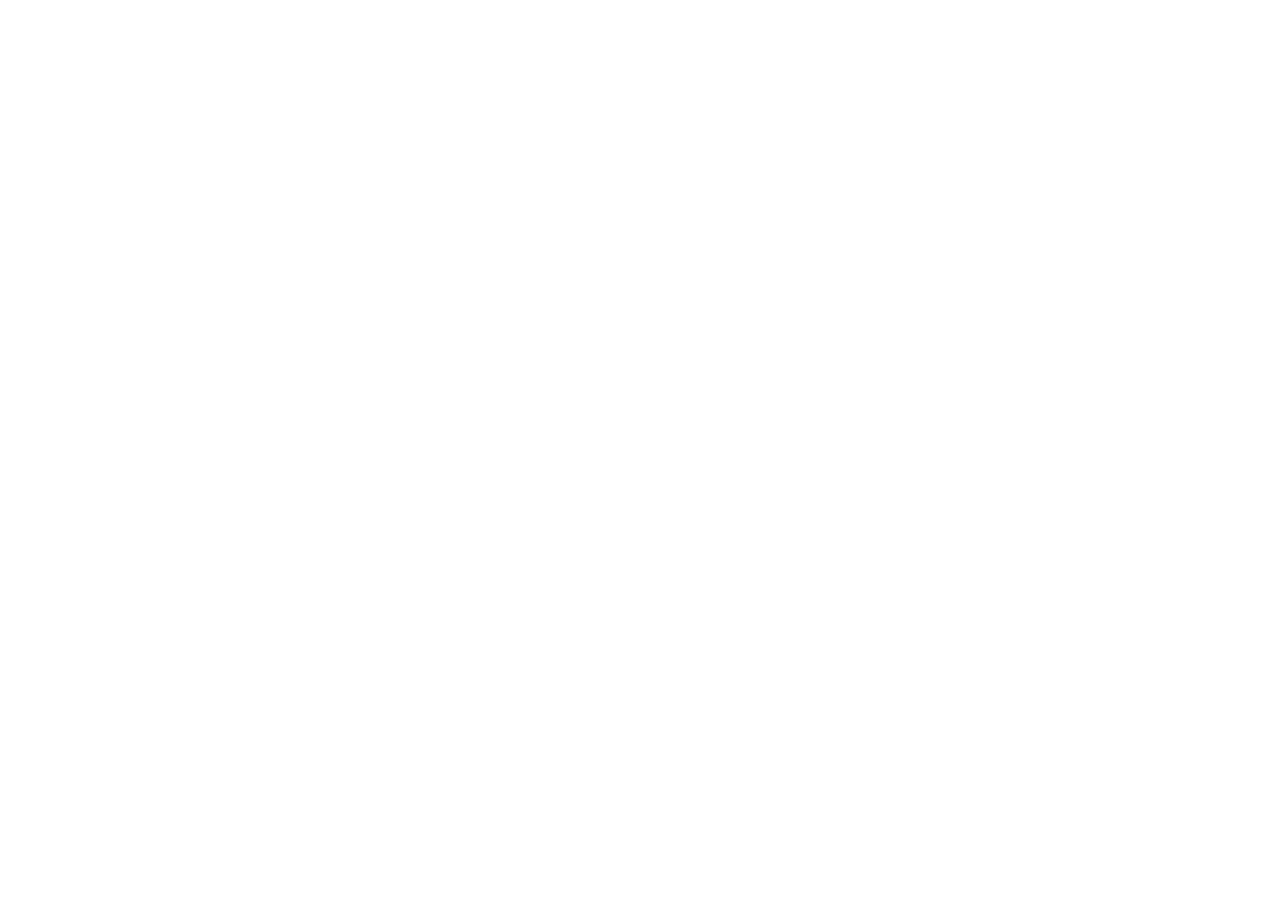
==== index.html @ de2cc663 "First commit" ====
<!DOCTYPE html>
<html lang="en">
    <head>
        <meta charset="UTF-8" />
        <meta http-equiv="X-UA-Compatible" content="IE=edge" />
        <meta name="viewport" content="width=device-width, initial-scale=1.0" />
        <link
            href="https://cdn.jsdelivr.net/npm/bootstrap@5.0.2/dist/css/bootstrap.min.css"
            rel="stylesheet"
            integrity="sha384-EVSTQN3/azprG1Anm3QDgpJLIm9Nao0Yz1ztcQTwFspd3yD65VohhpuuCOmLASjC"
            crossorigin="anonymous"
        />
        <title>Document</title>
    </head>
    <body></body>
</html>
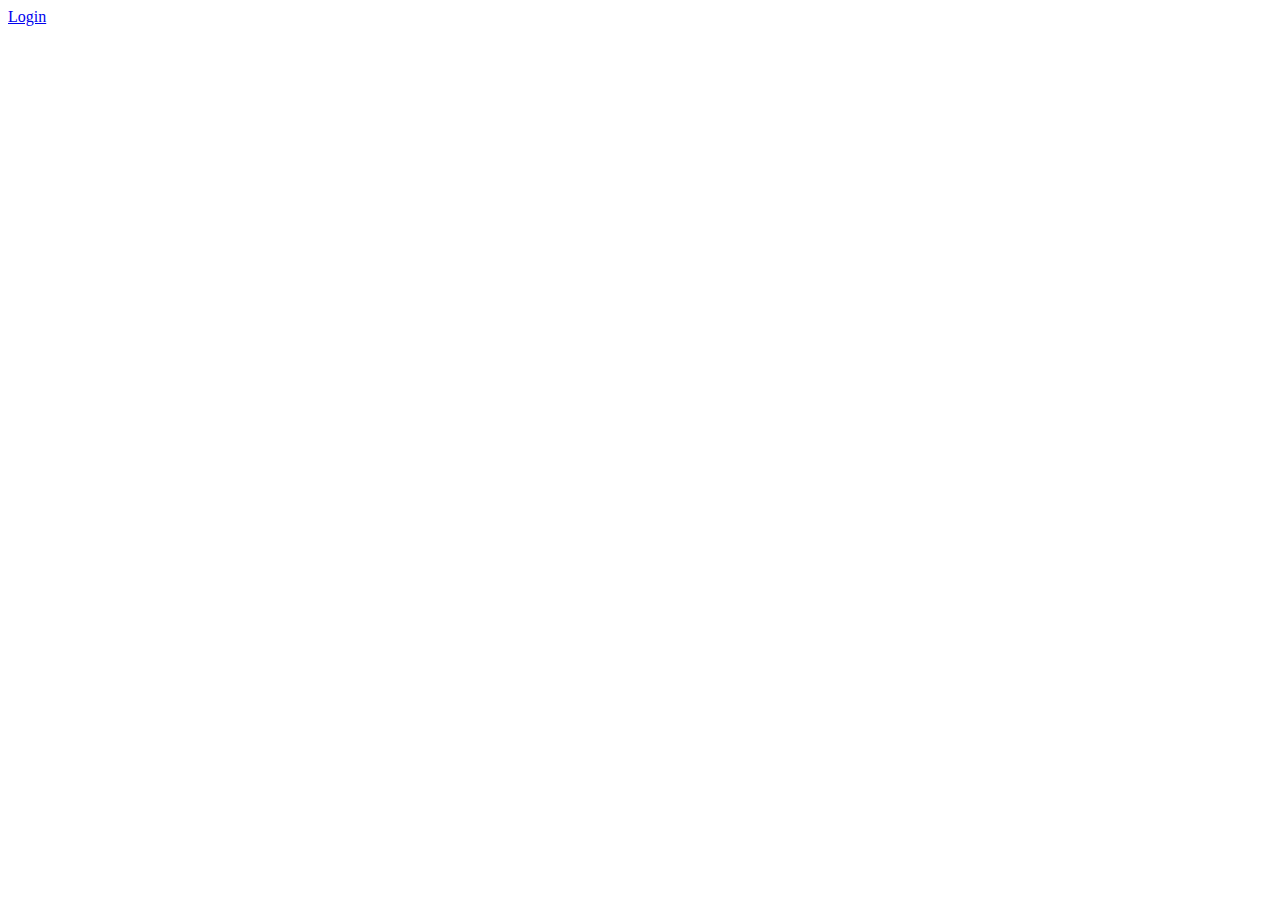
==== commit b44f7f1c: "test2" ====
--- a/index.html
+++ b/index.html
@@ -12,5 +12,7 @@
         />
         <title>Document</title>
     </head>
-    <body></body>
+    <body>
+        <a href="login.html">Login</a>
+    </body>
 </html>
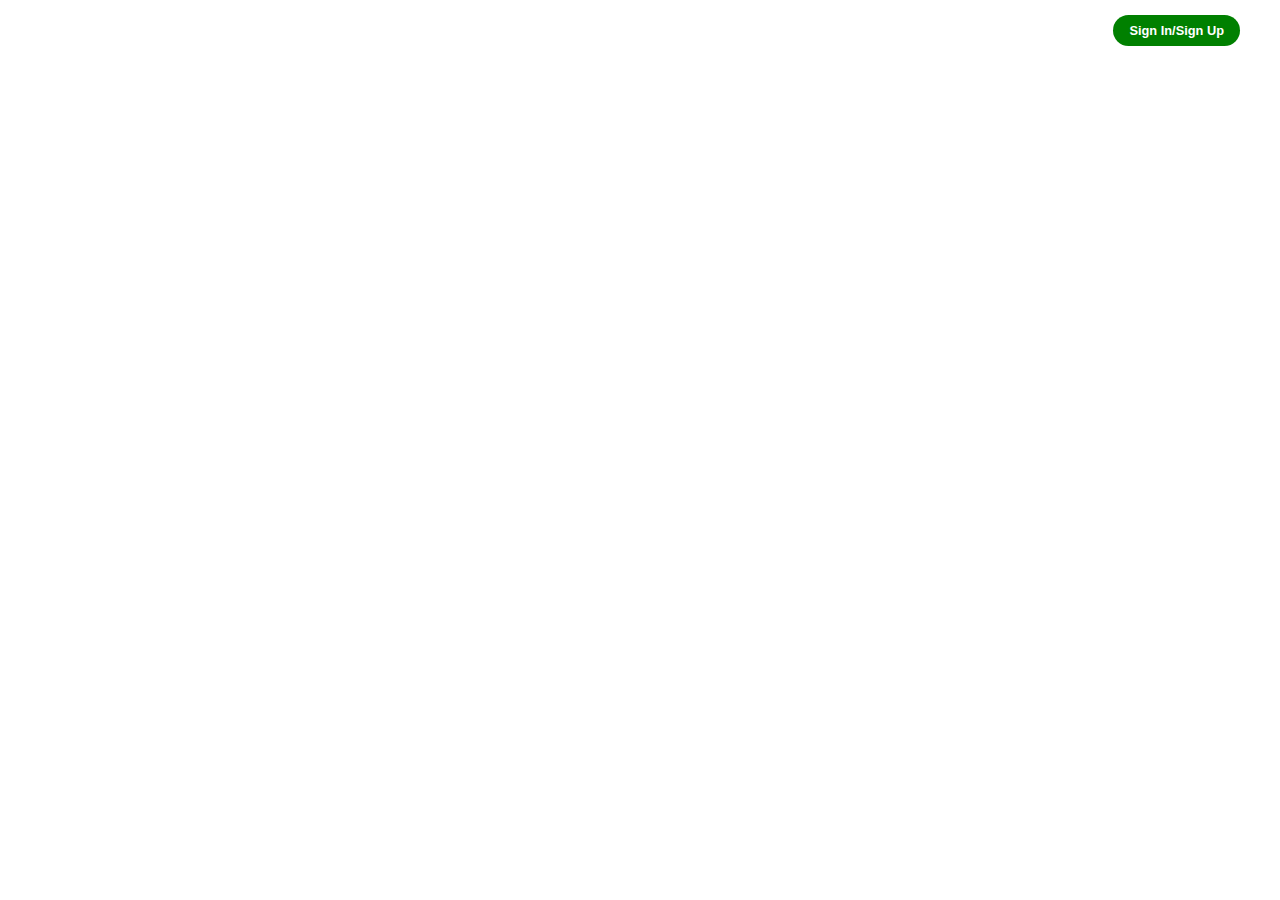
==== commit 45683e93: "MainPage" ====
--- a/index.html
+++ b/index.html
@@ -5,14 +5,28 @@
         <meta http-equiv="X-UA-Compatible" content="IE=edge" />
         <meta name="viewport" content="width=device-width, initial-scale=1.0" />
         <link
-            href="https://cdn.jsdelivr.net/npm/bootstrap@5.0.2/dist/css/bootstrap.min.css"
             rel="stylesheet"
-            integrity="sha384-EVSTQN3/azprG1Anm3QDgpJLIm9Nao0Yz1ztcQTwFspd3yD65VohhpuuCOmLASjC"
+            href="https://cdnjs.cloudflare.com/ajax/libs/font-awesome/6.4.2/css/all.min.css"
+            integrity="sha512-z3gLpd7yknf1YoNbCzqRKc4qyor8gaKU1qmn+CShxbuBusANI9QpRohGBreCFkKxLhei6S9CQXFEbbKuqLg0DA=="
             crossorigin="anonymous"
+            referrerpolicy="no-referrer"
         />
+        <link rel="stylesheet" href="indexstyle.css" />
         <title>Document</title>
     </head>
     <body>
-        <a href="login.html">Login</a>
+        <header>
+            <div class="navbar">
+                <div class="logo"><a href="#">Test</a></div>
+                <ul class="links">
+                    <li><a href="#"> Test </a></li>
+                    <li><a href="#"> Test2 </a></li>
+                </ul>
+                <a href="login.html" class="action_btn">Sign In/Sign Up</a>
+                <div class="toggle_btn">
+                    <i class="fa-solid fa-bars"></i>
+                </div>
+            </div>
+        </header>
     </body>
 </html>
--- a/indexstyle.css
+++ b/indexstyle.css
@@ -0,0 +1,91 @@
+* {
+    margin: 0;
+    padding: 0;
+    box-sizing: border-box;
+    font-family: Arial, Helvetica, sans-serif;
+}
+
+body {
+    height: 100vh;
+    background: url("aniforest.png") no-repeat;
+    background-size: cover;
+    background-position: center;
+}
+
+li {
+    list-style: none;
+}
+
+a {
+    text-decoration: none;
+    color: white;
+    font-size: 1rem;
+}
+
+a:hover {
+    color: green;
+}
+
+header {
+    position: relative;
+    padding: 0 2rem;
+}
+
+.navbar {
+    width: 100%;
+    height: 60px;
+    max-width: 1200px;
+    margin: 0 auto;
+    display: flex;
+    align-items: center;
+    justify-content: space-between;
+}
+
+.navbar .logo a {
+    font-size: 1.5rem;
+    font-weight: bold;
+}
+
+.navbar .links {
+    display: flex;
+    gap: 2rem;
+}
+
+.navbar .toggle_btn {
+    color: white;
+    font-size: 1.5rem;
+    cursor: pointer;
+    display: none;
+}
+
+.action_btn {
+    background-color: green;
+    color: white;
+    padding: 0.5rem 1rem;
+    border: none;
+    outline: none;
+    border-radius: 20px;
+    font-size: 0.8rem;
+    font-weight: bold;
+    cursor: pointer;
+    transition: scale 0.2 ease;
+}
+
+.action_btn:hover {
+    scale: 1.05;
+}
+
+.action_btn:active {
+    scale: 0.95;
+}
+
+@media (max-witdh: 992px) {
+    .navbar .links,
+    .navbar .action_btn {
+        display: none;
+    }
+
+    .navbar .toggle_btn {
+        display: block;
+    }
+}
